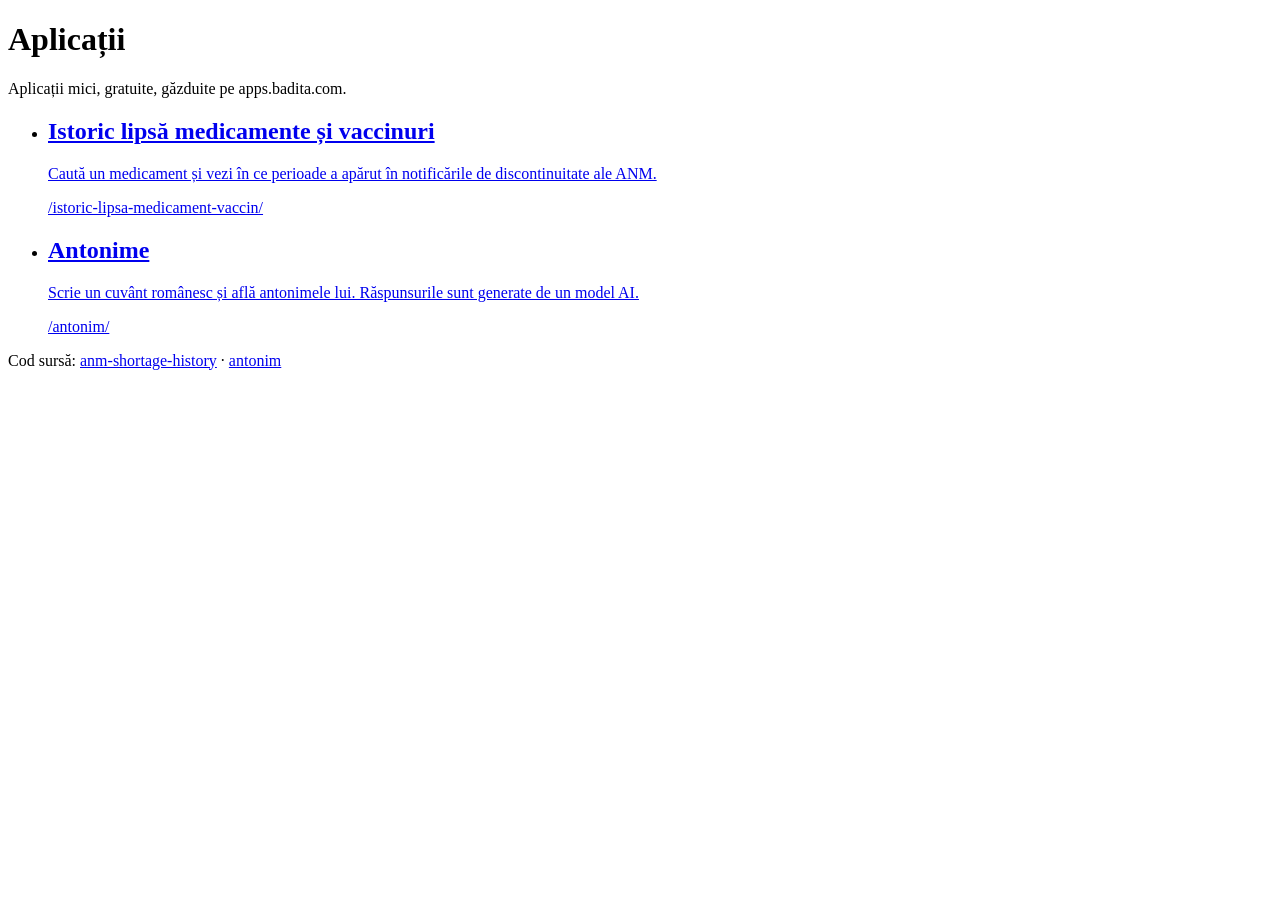
==== deploy/portal/index.html @ 4d5d45a5 "apps.badita.com/: directory page of the hosted apps Static index.html + portal.css served at / (was " ====
<!doctype html>
<html lang="ro">
<head>
<meta charset="utf-8">
<meta name="viewport" content="width=device-width, initial-scale=1">
<meta name="description" content="Aplicații publice găzduite pe apps.badita.com.">
<title>Aplicații · apps.badita.com</title>
<link rel="stylesheet" href="/portal.css">
<link rel="icon" href="data:,">
</head>
<body>
<main>
  <h1>Aplicații</h1>
  <p class="lead">Aplicații mici, gratuite, găzduite pe apps.badita.com.</p>

  <ul class="apps">
    <li>
      <a class="card" href="/istoric-lipsa-medicament-vaccin/">
        <h2>Istoric lipsă medicamente și vaccinuri</h2>
        <p>Caută un medicament și vezi în ce perioade a apărut în notificările de discontinuitate ale ANM.</p>
        <span class="url">/istoric-lipsa-medicament-vaccin/</span>
      </a>
    </li>
    <li>
      <a class="card" href="/antonim/">
        <h2>Antonime</h2>
        <p>Scrie un cuvânt românesc și află antonimele lui. Răspunsurile sunt generate de un model AI.</p>
        <span class="url">/antonim/</span>
      </a>
    </li>
  </ul>

  <footer>
    Cod sursă:
    <a href="https://github.com/vbadita/anm-shortage-history">anm-shortage-history</a> ·
    <a href="https://github.com/vbadita/antonim">antonim</a>
  </footer>
</main>
</body>
</html>
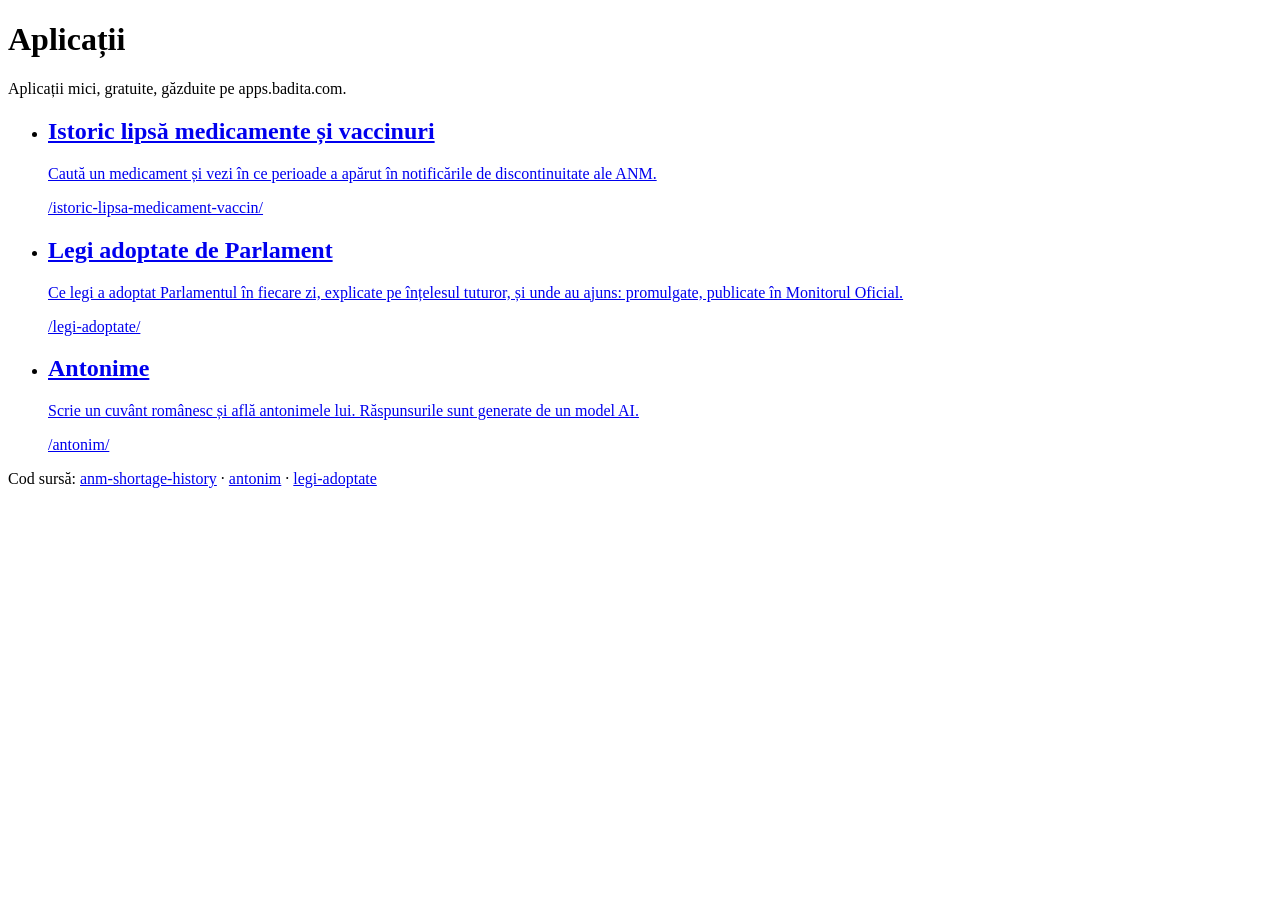
==== commit 298d3600: "Portal: add the legi-adoptate card; robots.txt: its sitemap" ====
--- a/deploy/portal/index.html
+++ b/deploy/portal/index.html
@@ -22,6 +22,13 @@
       </a>
     </li>
     <li>
+      <a class="card" href="/legi-adoptate/">
+        <h2>Legi adoptate de Parlament</h2>
+        <p>Ce legi a adoptat Parlamentul în fiecare zi, explicate pe înțelesul tuturor, și unde au ajuns: promulgate, publicate în Monitorul Oficial.</p>
+        <span class="url">/legi-adoptate/</span>
+      </a>
+    </li>
+    <li>
       <a class="card" href="/antonim/">
         <h2>Antonime</h2>
         <p>Scrie un cuvânt românesc și află antonimele lui. Răspunsurile sunt generate de un model AI.</p>
@@ -33,7 +40,8 @@
   <footer>
     Cod sursă:
     <a href="https://github.com/vbadita/anm-shortage-history">anm-shortage-history</a> ·
-    <a href="https://github.com/vbadita/antonim">antonim</a>
+    <a href="https://github.com/vbadita/antonim">antonim</a> ·
+    <a href="https://github.com/vbadita/legi-adoptate">legi-adoptate</a>
   </footer>
 </main>
 </body>
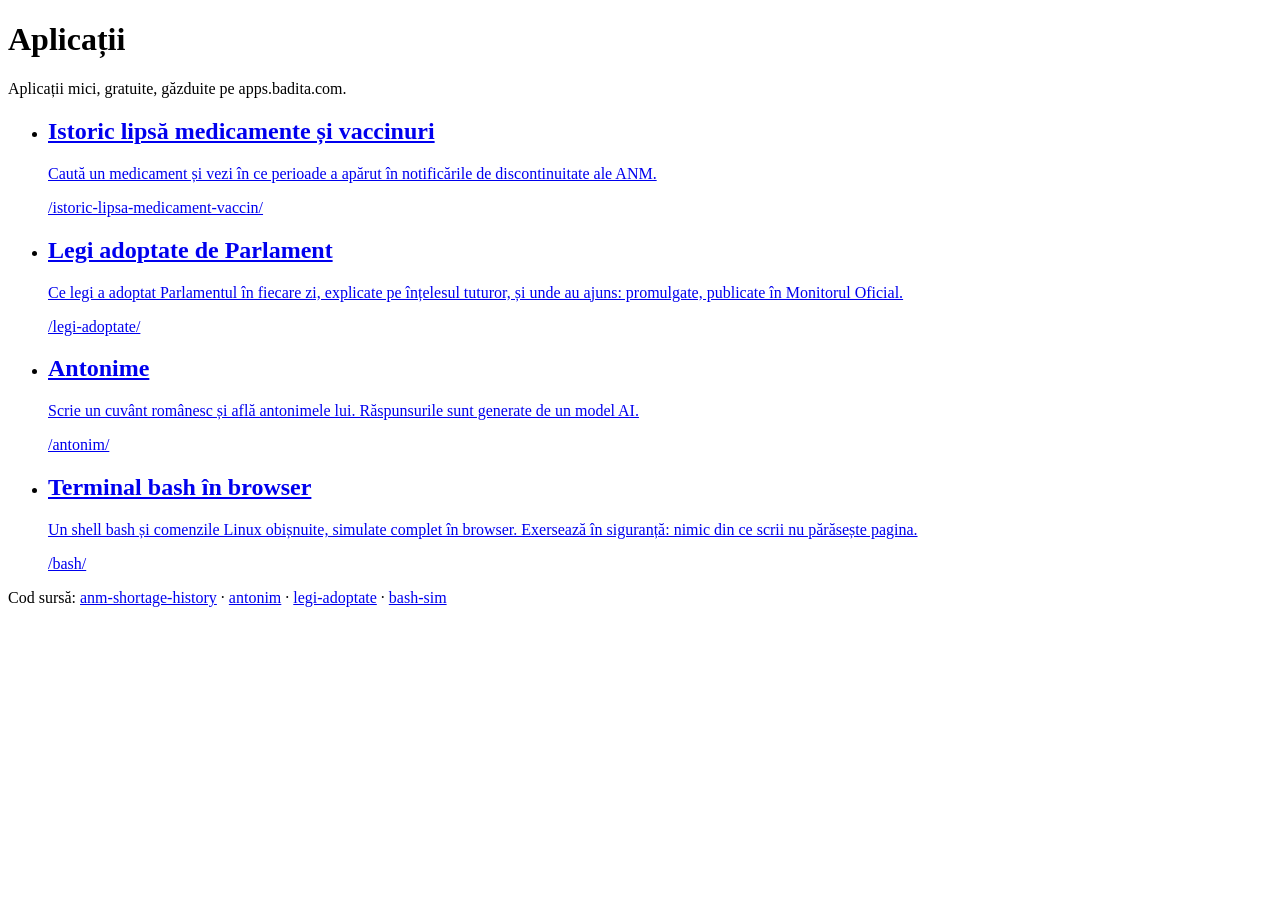
==== commit c10747ff: "Portal: add the bash-sim card (/bash/)" ====
--- a/deploy/portal/index.html
+++ b/deploy/portal/index.html
@@ -35,13 +35,21 @@
         <span class="url">/antonim/</span>
       </a>
     </li>
+    <li>
+      <a class="card" href="/bash/">
+        <h2>Terminal bash în browser</h2>
+        <p>Un shell bash și comenzile Linux obișnuite, simulate complet în browser. Exersează în siguranță: nimic din ce scrii nu părăsește pagina.</p>
+        <span class="url">/bash/</span>
+      </a>
+    </li>
   </ul>
 
   <footer>
     Cod sursă:
     <a href="https://github.com/vbadita/anm-shortage-history">anm-shortage-history</a> ·
     <a href="https://github.com/vbadita/antonim">antonim</a> ·
-    <a href="https://github.com/vbadita/legi-adoptate">legi-adoptate</a>
+    <a href="https://github.com/vbadita/legi-adoptate">legi-adoptate</a> ·
+    <a href="https://github.com/vbadita/bash-sim">bash-sim</a>
   </footer>
 </main>
 </body>
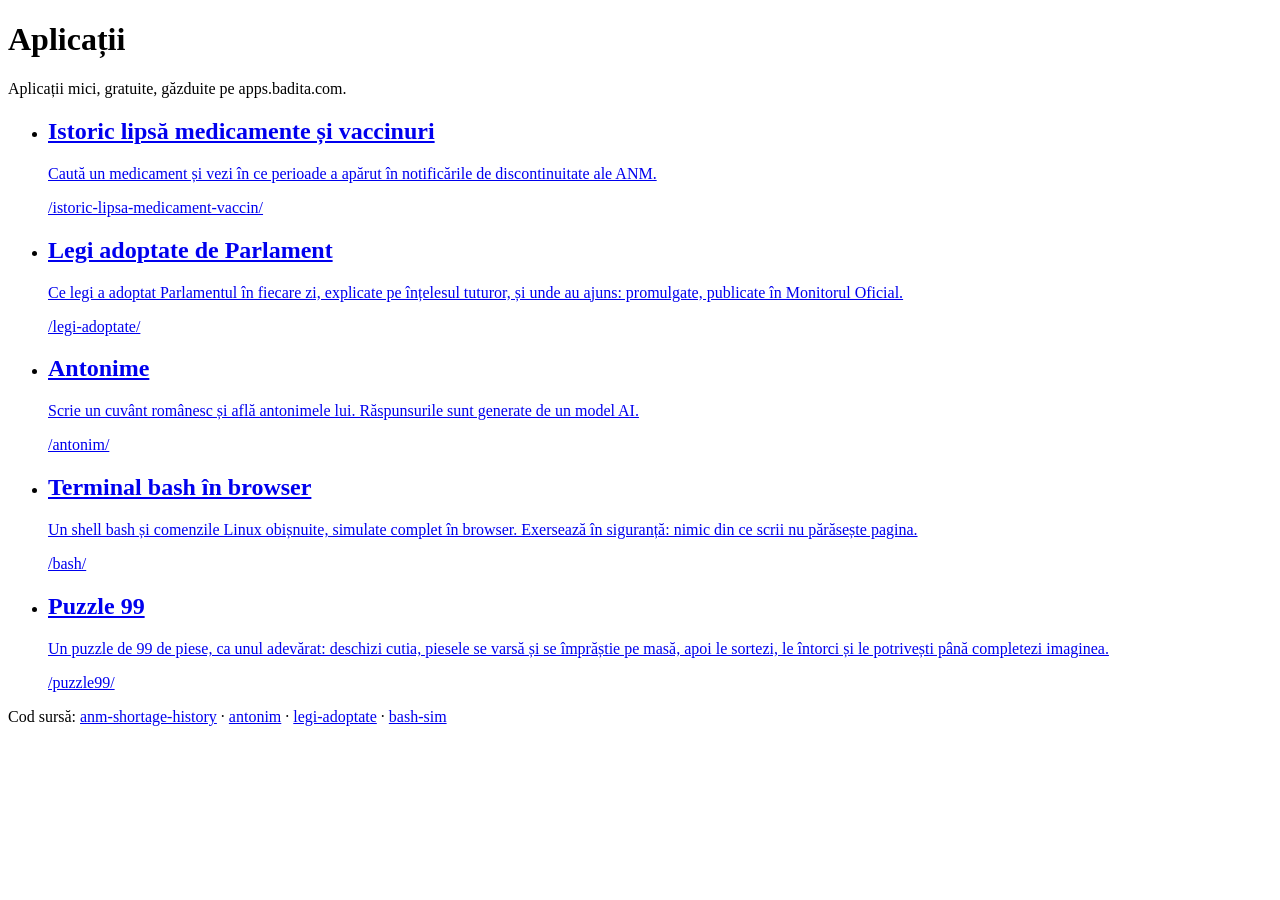
==== commit 41b65099: "Portal: add Puzzle 99" ====
--- a/deploy/portal/index.html
+++ b/deploy/portal/index.html
@@ -42,6 +42,13 @@
         <span class="url">/bash/</span>
       </a>
     </li>
+    <li>
+      <a class="card" href="/puzzle99/">
+        <h2>Puzzle 99</h2>
+        <p>Un puzzle de 99 de piese, ca unul adevărat: deschizi cutia, piesele se varsă și se împrăștie pe masă, apoi le sortezi, le întorci și le potrivești până completezi imaginea.</p>
+        <span class="url">/puzzle99/</span>
+      </a>
+    </li>
   </ul>
 
   <footer>
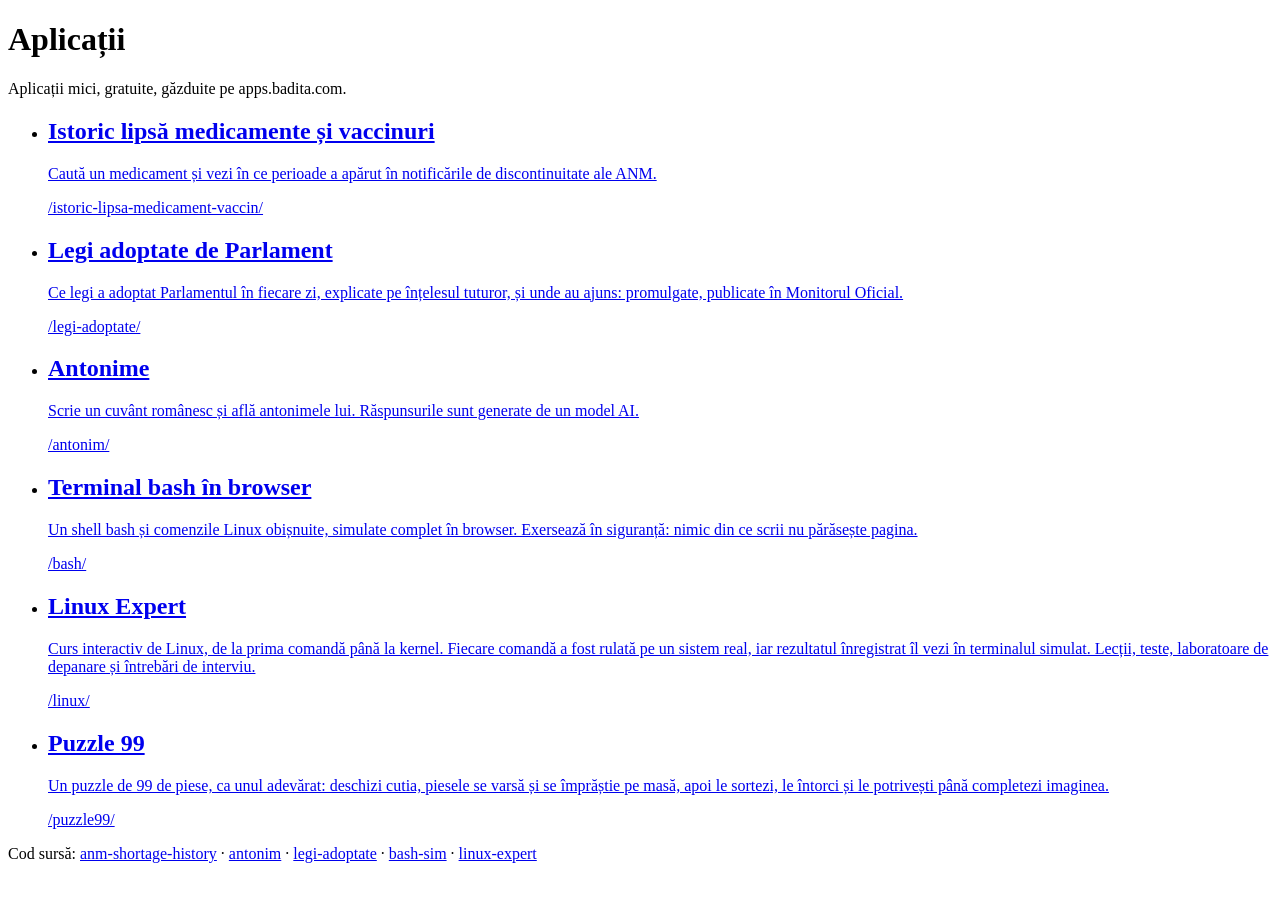
==== commit 30851ec5: "Add Linux Expert card to the apps directory" ====
--- a/deploy/portal/index.html
+++ b/deploy/portal/index.html
@@ -43,6 +43,13 @@
       </a>
     </li>
     <li>
+      <a class="card" href="/linux/">
+        <h2>Linux Expert</h2>
+        <p>Curs interactiv de Linux, de la prima comandă până la kernel. Fiecare comandă a fost rulată pe un sistem real, iar rezultatul înregistrat îl vezi în terminalul simulat. Lecții, teste, laboratoare de depanare și întrebări de interviu.</p>
+        <span class="url">/linux/</span>
+      </a>
+    </li>
+    <li>
       <a class="card" href="/puzzle99/">
         <h2>Puzzle 99</h2>
         <p>Un puzzle de 99 de piese, ca unul adevărat: deschizi cutia, piesele se varsă și se împrăștie pe masă, apoi le sortezi, le întorci și le potrivești până completezi imaginea.</p>
@@ -56,7 +63,8 @@
     <a href="https://github.com/vbadita/anm-shortage-history">anm-shortage-history</a> ·
     <a href="https://github.com/vbadita/antonim">antonim</a> ·
     <a href="https://github.com/vbadita/legi-adoptate">legi-adoptate</a> ·
-    <a href="https://github.com/vbadita/bash-sim">bash-sim</a>
+    <a href="https://github.com/vbadita/bash-sim">bash-sim</a> ·
+    <a href="https://github.com/vbadita/linux-expert">linux-expert</a>
   </footer>
 </main>
 </body>
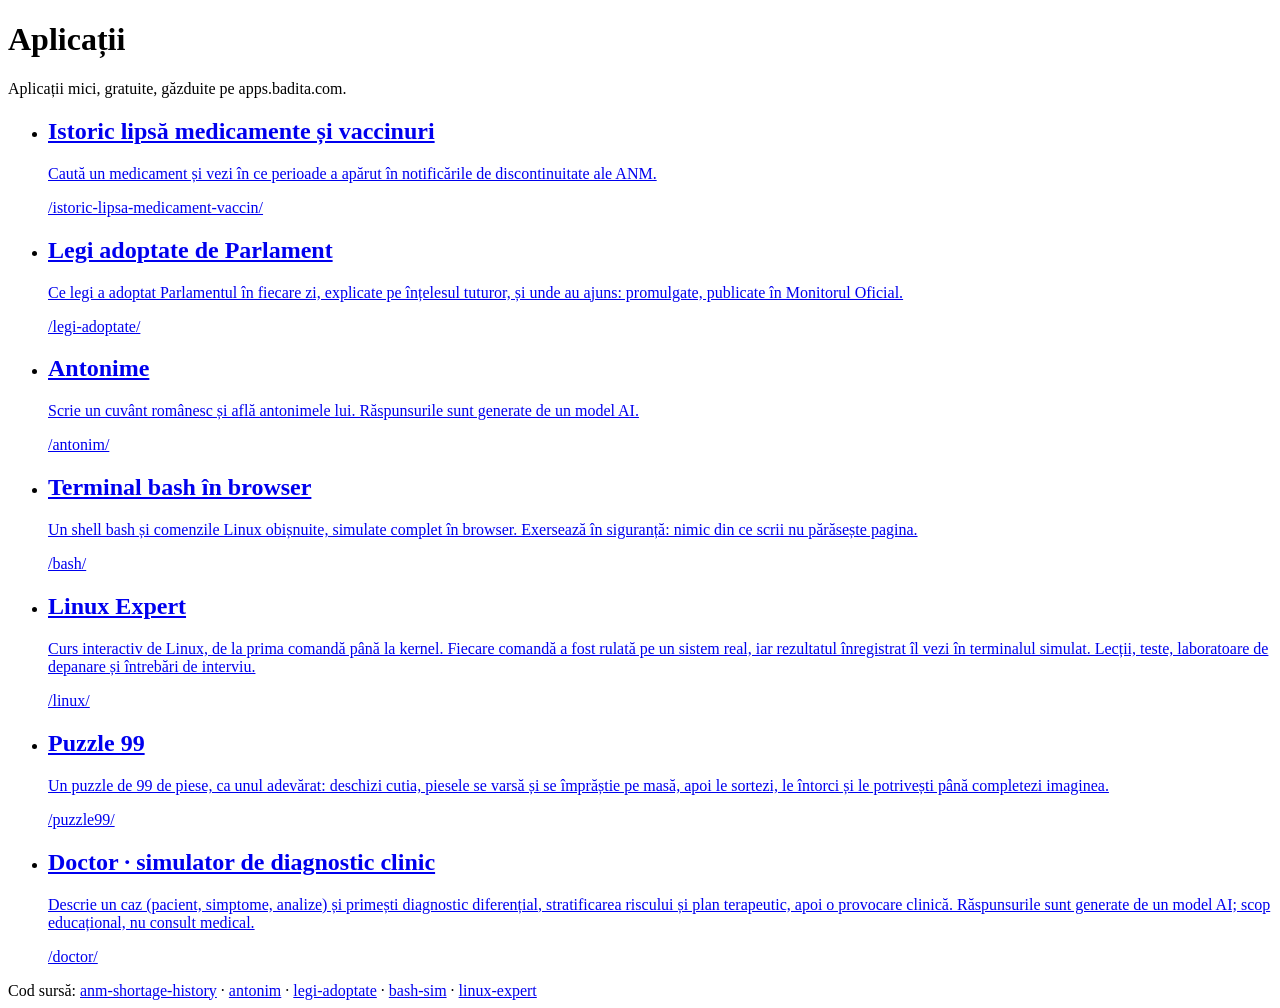
==== commit 1c301b22: "Add Doctor card to the apps directory" ====
--- a/deploy/portal/index.html
+++ b/deploy/portal/index.html
@@ -56,6 +56,13 @@
         <span class="url">/puzzle99/</span>
       </a>
     </li>
+    <li>
+      <a class="card" href="/doctor/">
+        <h2>Doctor · simulator de diagnostic clinic</h2>
+        <p>Descrie un caz (pacient, simptome, analize) și primești diagnostic diferențial, stratificarea riscului și plan terapeutic, apoi o provocare clinică. Răspunsurile sunt generate de un model AI; scop educațional, nu consult medical.</p>
+        <span class="url">/doctor/</span>
+      </a>
+    </li>
   </ul>
 
   <footer>
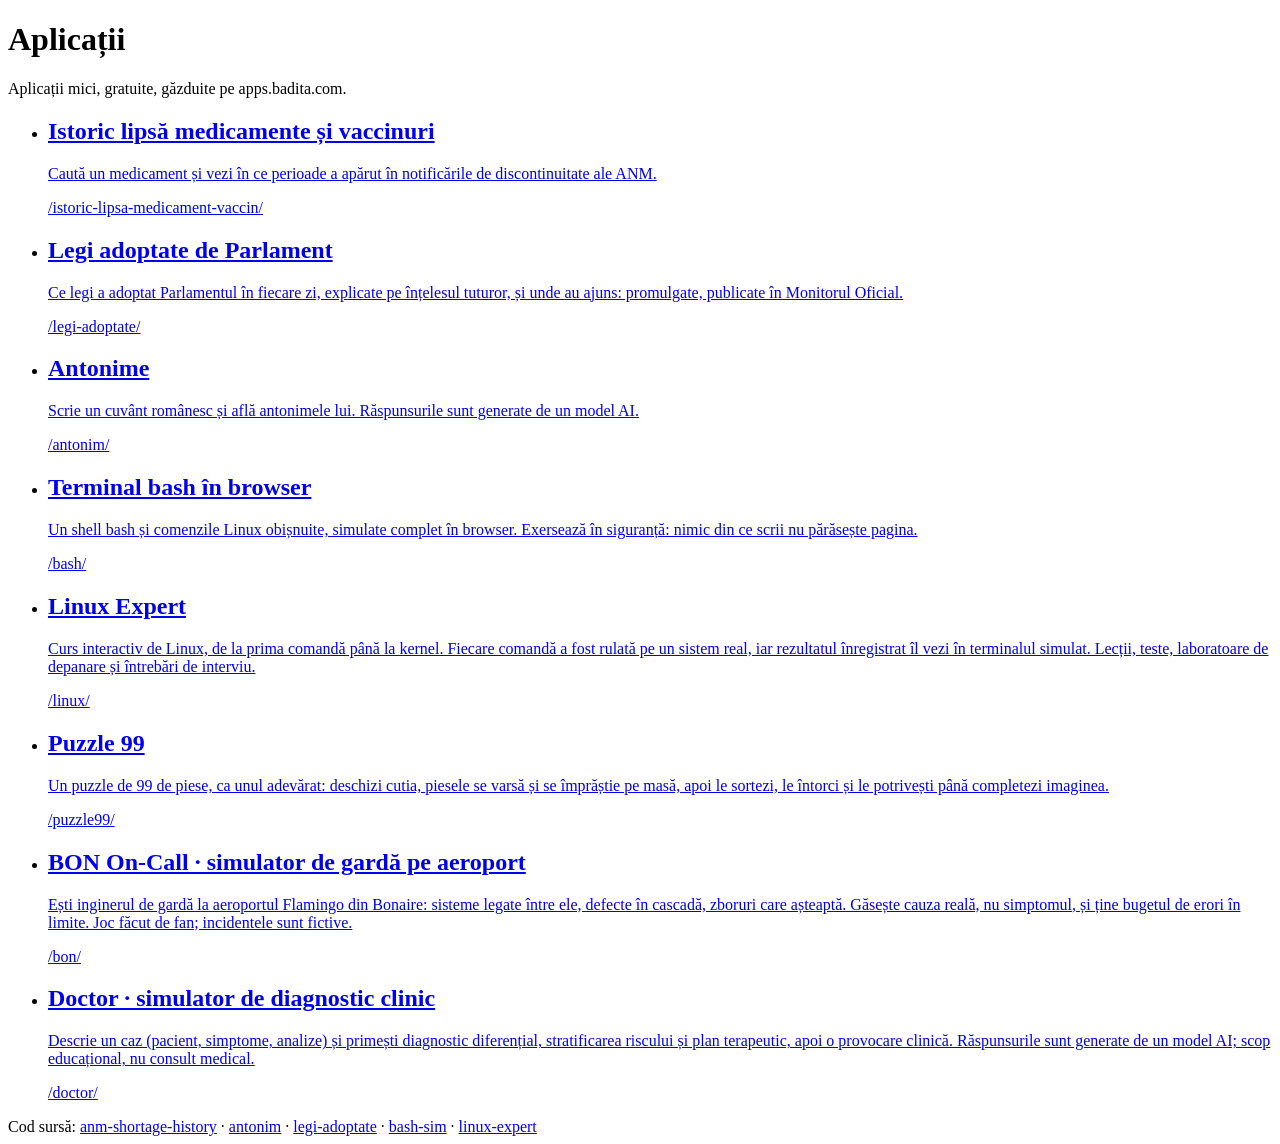
==== commit 339296e3: "Portal: add BON On-Call card" ====
--- a/deploy/portal/index.html
+++ b/deploy/portal/index.html
@@ -57,6 +57,13 @@
       </a>
     </li>
     <li>
+      <a class="card" href="/bon/">
+        <h2>BON On-Call · simulator de gardă pe aeroport</h2>
+        <p>Ești inginerul de gardă la aeroportul Flamingo din Bonaire: sisteme legate între ele, defecte în cascadă, zboruri care așteaptă. Găsește cauza reală, nu simptomul, și ține bugetul de erori în limite. Joc făcut de fan; incidentele sunt fictive.</p>
+        <span class="url">/bon/</span>
+      </a>
+    </li>
+    <li>
       <a class="card" href="/doctor/">
         <h2>Doctor · simulator de diagnostic clinic</h2>
         <p>Descrie un caz (pacient, simptome, analize) și primești diagnostic diferențial, stratificarea riscului și plan terapeutic, apoi o provocare clinică. Răspunsurile sunt generate de un model AI; scop educațional, nu consult medical.</p>
